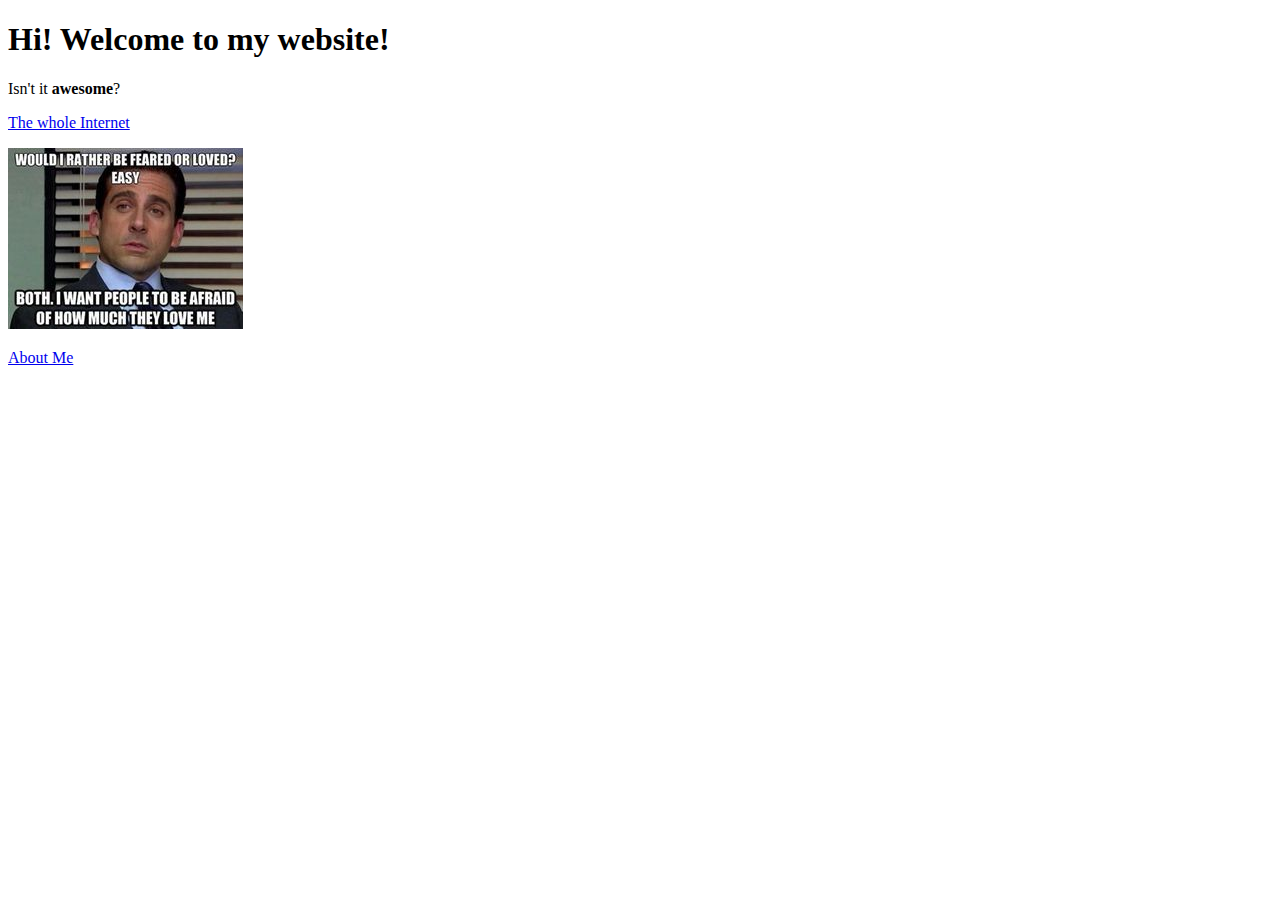
==== index.html @ ebd48076 "Made a website" ====
<!DOCTYPE html>
<html>
<head>
    <title>Hannah's Website</title>
</head>
<body>
    <h1>Hi! Welcome to my website!</h1>

    <p>Isn't it <strong>awesome</strong>?</p>
    <p>
        <a href="http://google.com">The whole Internet</a>
    </p>
    <p><img src="office.img.jpg" alt=""></p>
    <p>
        <a href="about.html">About Me</a>
    </p>
</body>
</html>
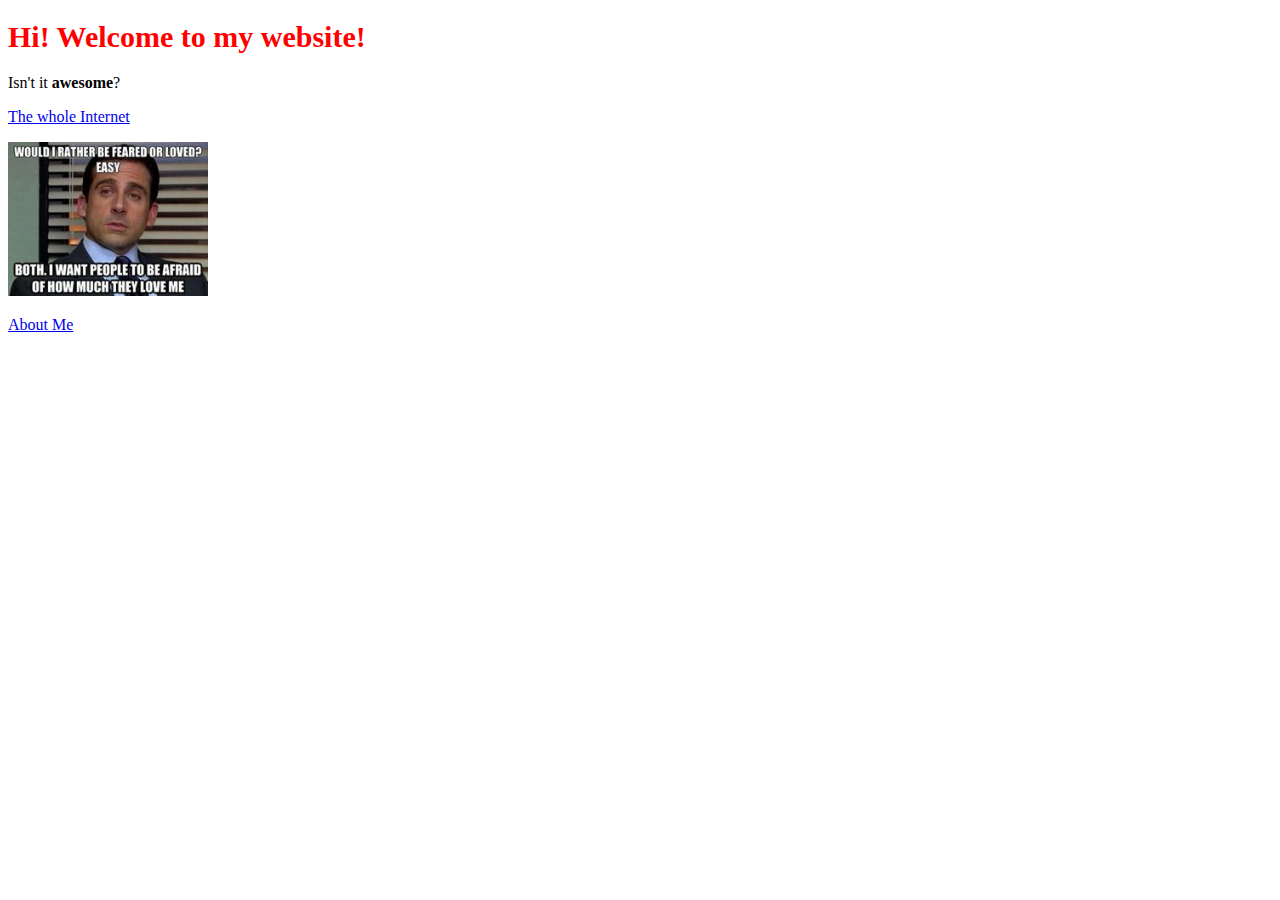
==== commit 3c6783ee: "style changes" ====
--- a/index.html
+++ b/index.html
@@ -2,16 +2,17 @@
 <html>
 <head>
     <title>Hannah's Website</title>
+    <link rel="stylesheet" href="styles.css">
 </head>
 <body>
     <h1>Hi! Welcome to my website!</h1>
 
-    <p>Isn't it <strong>awesome</strong>?</p>
-    <p>
+    <p id="first">Isn't it <strong>awesome</strong>?</p>
+    <p id="second">
         <a href="http://google.com">The whole Internet</a>
     </p>
     <p><img src="office.img.jpg" alt=""></p>
-    <p>
+    <p id="third">
         <a href="about.html">About Me</a>
     </p>
 </body>
--- a/styles.css
+++ b/styles.css
@@ -0,0 +1,18 @@
+h1 {
+    color: red;
+    font-size: 30px;
+}
+
+p
+
+#first{
+    color: blueviolet;
+}
+
+#second {
+    color: aqua;
+}
+
+img {
+    width: 200px;
+}